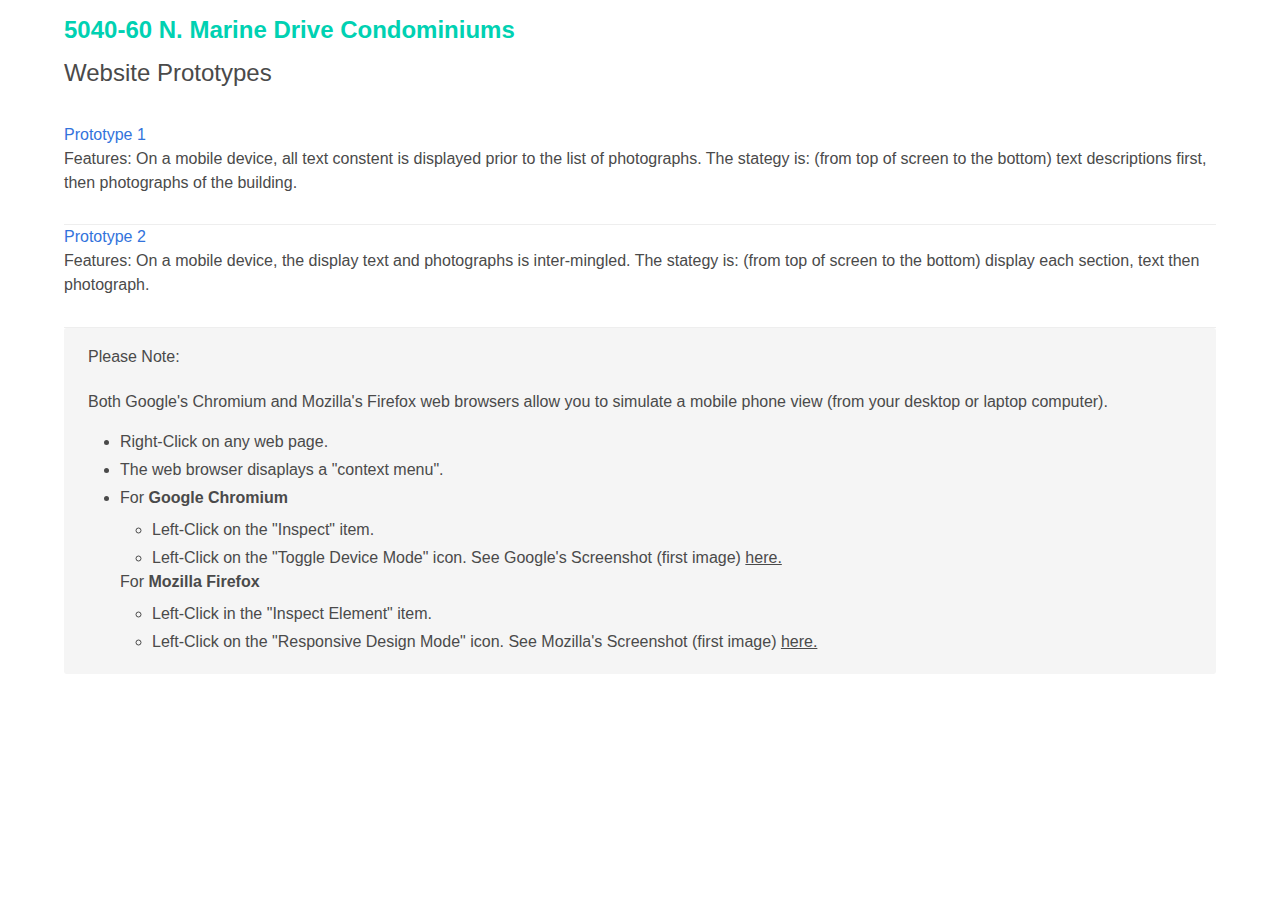
==== docs/index.html @ 6c917d58 "Added intro page" ====
<!doctype html>
<html lang="en">

<head>
    <meta charset="utf-8">
    <title>Condo</title>
    <meta name="viewport" content="width=device-width, initial-scale=1">
    <link rel="icon" type="image/x-icon" href="favicon.ico">
    <link rel="stylesheet" type="text/css" href="style/css/bulma.css">
    <link rel="stylesheet" type="text/css" href="style/css/animations.css">
    <link rel="stylesheet" type="text/css" href="style/css/main.css">
</head>

<body>
   <section class="hero is-small">
        <div class="hero-body" style="padding-top: 1rem; padding-bottom:1rem;">
            <div class="container">
                <h1 class="title is-size-4 has-text-primary" style="margin-bottom: .5em;">5040-60 N. Marine Drive Condominiums</h1>
                <div class="has-text-grey-dark is-size-4">Website Prototypes</div>
            </div>      
        </div>
    </section>
   
    <section class="section" style="padding-top: 1rem; padding-bottom:1rem;">
        <div class="container"> 
            <div class="content">      
            <div><a href="demo-1.html" target="_blank">Prototype 1</a></div>
            <div>Features: On a mobile device, all text constent is displayed prior to the list of photographs. 
                 The stategy is: (from top of screen to the bottom) text descriptions first, then photographs of the building.
            </div>
            <div class="content-subhead"><br/></div>
            <div><a href="demo-2.html" target="_blank">Prototype 2</a></div>
            <div>Features: On a mobile device, the display text and photographs is inter-mingled.  
                 The stategy is: (from top of screen to the bottom) display each section, text then photograph.
            </div>
            <div class="content-subhead"><br/></div>

            <div class="notification">
                <h2 class="title is-6">Please Note:</h3>
                <p>Both Google's Chromium and Mozilla's Firefox web browsers allow you to simulate a mobile phone view (from your desktop or laptop computer).</p>
                <ul>
                <li>Right-Click on any web page.</li>
                <li>The web browser disaplays a "context menu".</li>
                <li>For <b>Google Chromium</b> 
                    <ul>
                        <li>Left-Click on the "Inspect" item.</li>
                        <li>Left-Click on the "Toggle Device Mode" icon.
                        See Google's Screenshot (first image)
                            <a href="https://developers.google.com/web/tools/chrome-devtools/device-mode/"
                                target="_blank">here.</a>
                        </li>
                    </ul>
                </li
                <li>For <b>Mozilla Firefox</b> 
                    <ul>
                        <li>Left-Click in the "Inspect Element" item.</li>
                        <li>Left-Click on the "Responsive Design Mode" icon. See Mozilla's Screenshot (first image)
                            <a href="https://developer.mozilla.org/en-US/docs/Tools/Responsive_Design_Mode"
                                target="_blank">here.</a>
                        </li>
                    </ul>
                </li>
                </ul>

            </div>
        </div>
    </section>

</body>

</html>
---- docs/style/css/animations.css ----
@keyframes around {
    0%  { width: 0%;}
    25% { width: 25%;}
    50% { width: 50%;}
    75% { width: 75%; }
    100% { width: 100%;}
  }

  @keyframes lower {

  }

  .over-race { 
      padding: 8px;
      border: red 2px solid;
      animation: around 2s linear 1;
}


.fold {
    overflow: hidden;
    max-height: 0;
    padding-top: 0;
    padding-bottom: 0;
    margin-top: 0;
    margin-bottom: 0;
    -moz-transition-duration: 0.3s;
    -webkit-transition-duration: 0.3s;
    -o-transition-duration: 0.3s;
    transition-duration: 0.3s;
    -moz-transition-timing-function: cubic-bezier(0, 1, 0.5, 1);
    -webkit-transition-timing-function: cubic-bezier(0, 1, 0.5, 1);
    -o-transition-timing-function: cubic-bezier(0, 1, 0.5, 1);
    transition-timing-function: cubic-bezier(0, 1, 0.5, 1);
}
.unfold {
    -moz-transition-duration: 0.3s;
    -webkit-transition-duration: 0.3s;
    -o-transition-duration: 0.3s;
    transition-duration: 0.3s;
    -moz-transition-timing-function: ease-in;
    -webkit-transition-timing-function: ease-in;
    -o-transition-timing-function: ease-in;
    transition-timing-function: ease-in;
    max-height: 1000px;
    overflow: hidden;
}
---- docs/style/css/main.css ----
.content-subhead {
  text-transform: uppercase;
  color: #aaa;
  border-bottom: 1px solid #eee;
  padding: 0.4em 0;
  font-size: 80%;
  font-weight: 500;
  letter-spacing: 0.1em; }

.paragraph {
  margin-bottom: 1em;
}

.hide {
  position: absolute !important;
  top: -9999px !important;
  left: -9999px !important; }


.farmers-only {
  background-color: #fff;
  color: #00d1b2; }

  
.wow {
  position: relative !important;
  animation-duration: 3s;
  animation-name: slidein;
}

@keyframes slidein {
  from {
    margin-left: 300%;
    width: 300%; 
  }

  to {
    margin-left: 0%;
    width: 100%;
  }
}

@media (max-width: 48em) {
  .section {
    padding: 1rem 1.5rem !important;
  }

  figure.image {
    padding: .5rem .5em;
  }

  .content figure {
    margin-left: 0em;
    margin-right: 2em;
    text-align: left;
  }
}


.bg-img {
  background: 
    url('../../images/green-bg.png')
    no-repeat;
  background-size: cover;
  background-color: transparent;
}
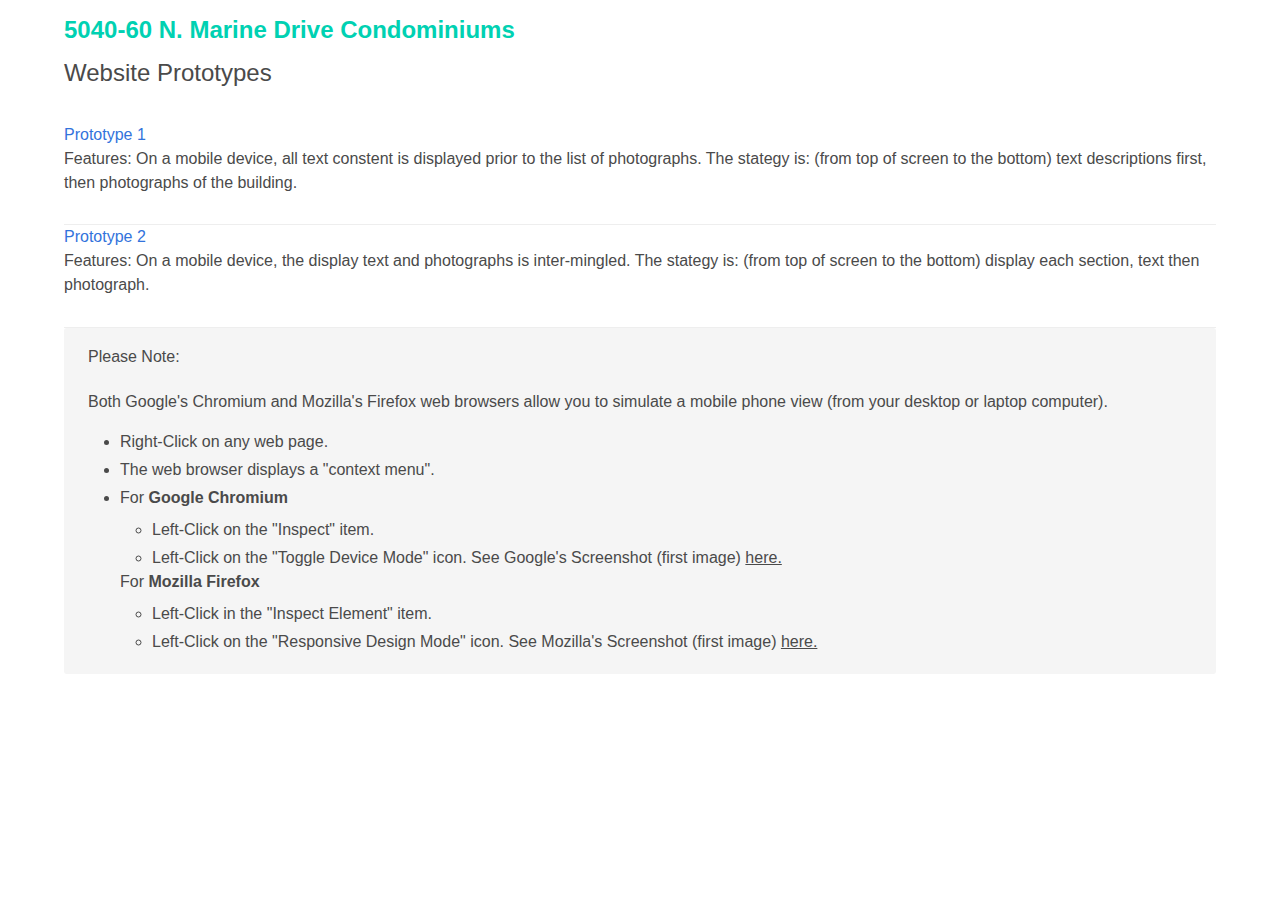
==== commit fff11db5: "corrected spelling" ====
--- a/docs/index.html
+++ b/docs/index.html
@@ -40,7 +40,7 @@
                 <p>Both Google's Chromium and Mozilla's Firefox web browsers allow you to simulate a mobile phone view (from your desktop or laptop computer).</p>
                 <ul>
                 <li>Right-Click on any web page.</li>
-                <li>The web browser disaplays a "context menu".</li>
+                <li>The web browser displays a "context menu".</li>
                 <li>For <b>Google Chromium</b> 
                     <ul>
                         <li>Left-Click on the "Inspect" item.</li>
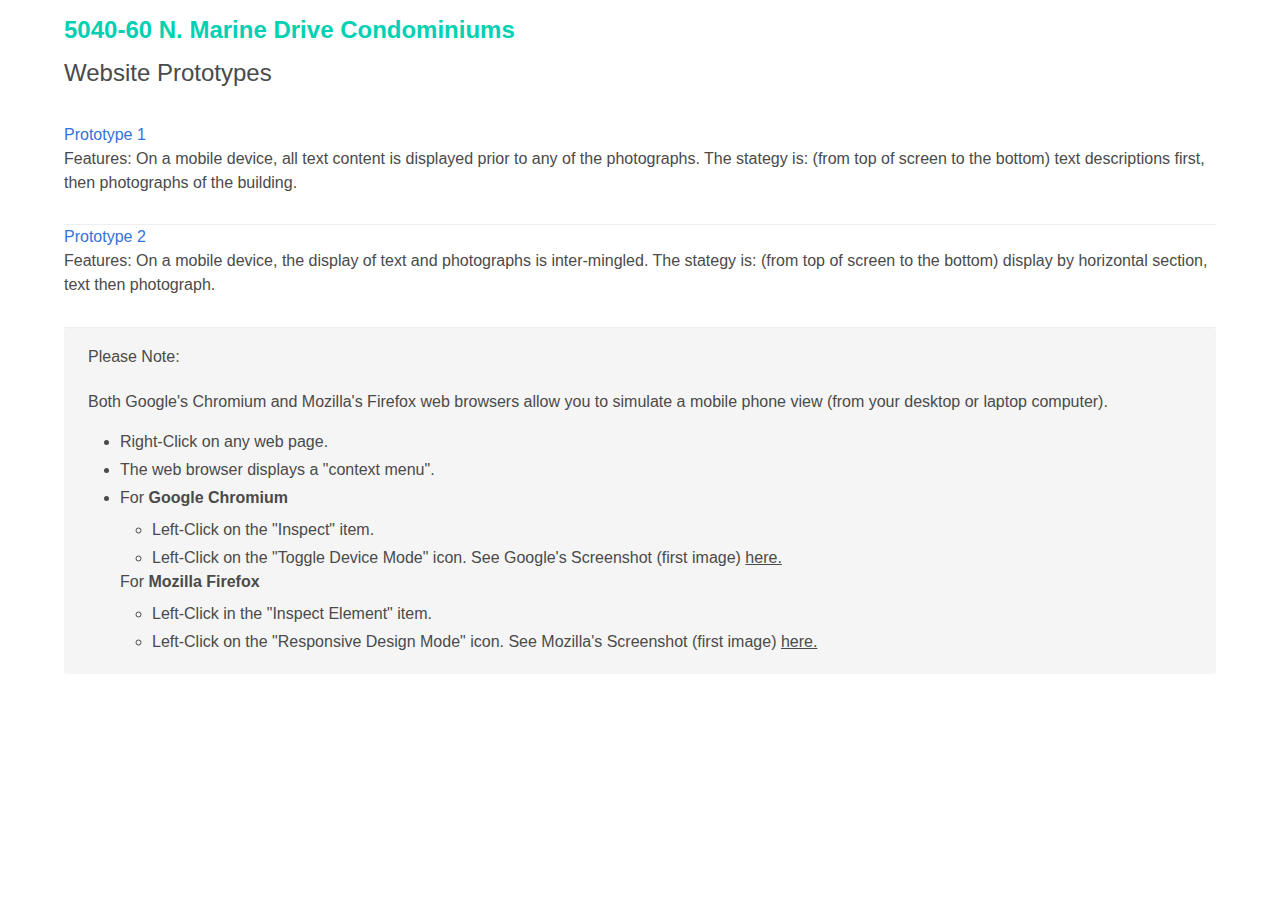
==== commit cc6ebae4: "corrected spelling" ====
--- a/docs/index.html
+++ b/docs/index.html
@@ -25,13 +25,13 @@
         <div class="container"> 
             <div class="content">      
             <div><a href="demo-1.html" target="_blank">Prototype 1</a></div>
-            <div>Features: On a mobile device, all text constent is displayed prior to the list of photographs. 
+            <div>Features: On a mobile device, all text content is displayed prior to any of the photographs. 
                  The stategy is: (from top of screen to the bottom) text descriptions first, then photographs of the building.
             </div>
             <div class="content-subhead"><br/></div>
             <div><a href="demo-2.html" target="_blank">Prototype 2</a></div>
-            <div>Features: On a mobile device, the display text and photographs is inter-mingled.  
-                 The stategy is: (from top of screen to the bottom) display each section, text then photograph.
+            <div>Features: On a mobile device, the display of text and photographs is inter-mingled.  
+                 The stategy is: (from top of screen to the bottom) display by horizontal section, text then photograph.
             </div>
             <div class="content-subhead"><br/></div>
 
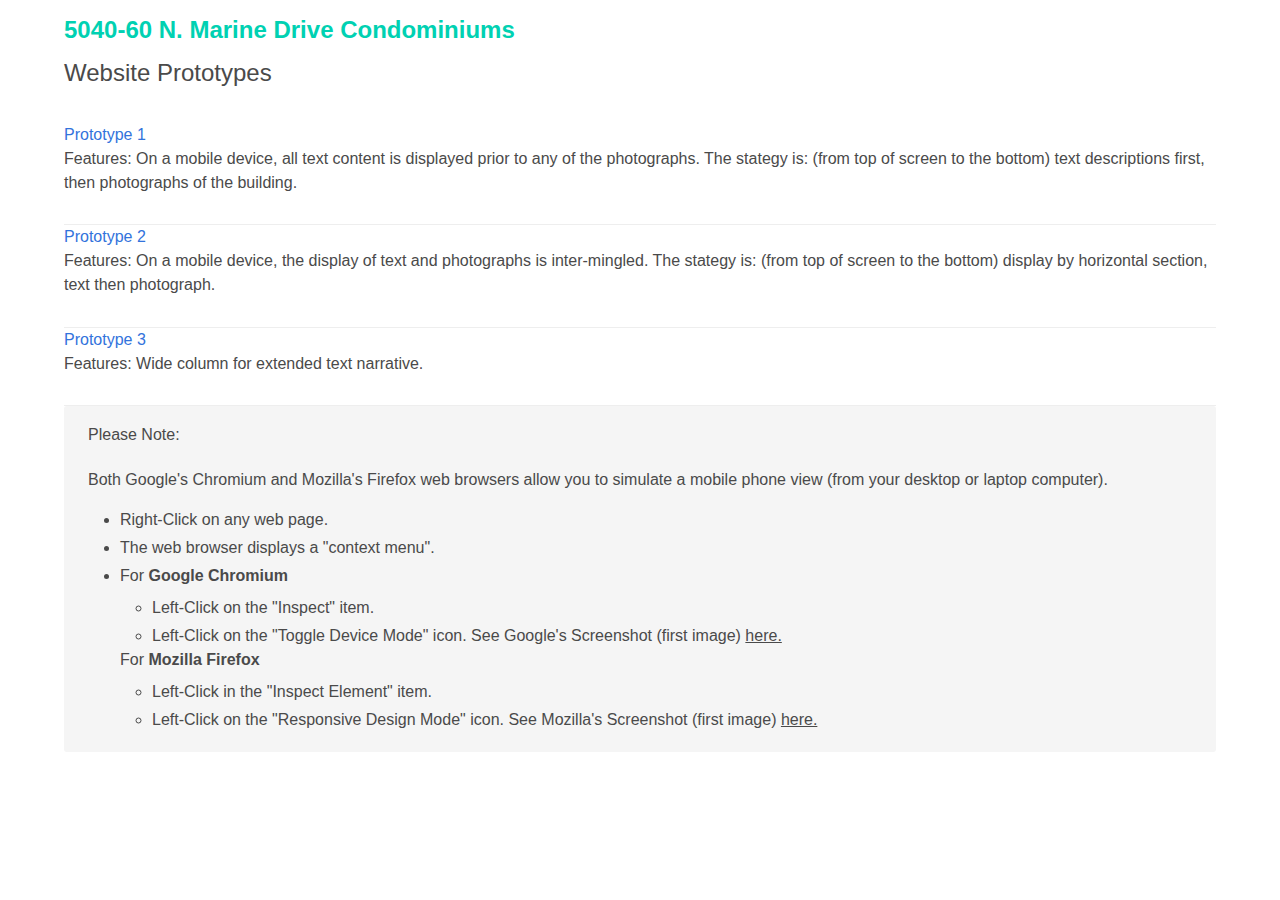
==== commit 5cdf70a5: "added description of third demo" ====
--- a/docs/index.html
+++ b/docs/index.html
@@ -7,7 +7,6 @@
     <meta name="viewport" content="width=device-width, initial-scale=1">
     <link rel="icon" type="image/x-icon" href="favicon.ico">
     <link rel="stylesheet" type="text/css" href="style/css/bulma.css">
-    <link rel="stylesheet" type="text/css" href="style/css/animations.css">
     <link rel="stylesheet" type="text/css" href="style/css/main.css">
 </head>
 
@@ -32,6 +31,11 @@
             <div><a href="demo-2.html" target="_blank">Prototype 2</a></div>
             <div>Features: On a mobile device, the display of text and photographs is inter-mingled.  
                  The stategy is: (from top of screen to the bottom) display by horizontal section, text then photograph.
+            </div>
+            <div class="content-subhead"><br/></div>
+
+            <div><a href="demo-3.html" target="_blank">Prototype 3</a></div>
+            <div>Features: Wide column for extended text narrative.
             </div>
             <div class="content-subhead"><br/></div>
 
